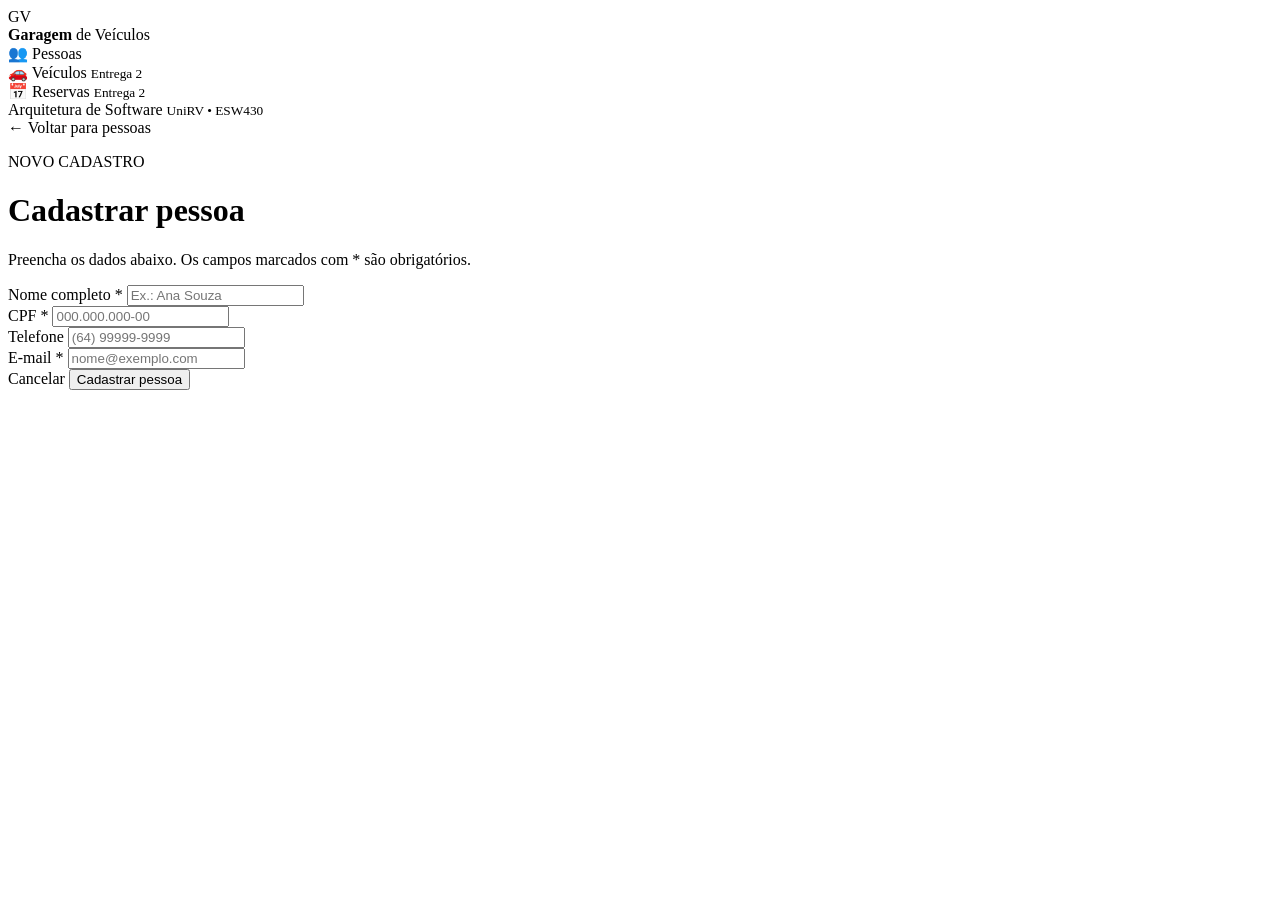
==== src/main/resources/templates/pessoa/PessoaForm.html @ d6558b5c "Entrega 1 - Modulo Pessoas" ====
<!DOCTYPE html>
<html lang="pt-BR" xmlns:th="http://www.thymeleaf.org">
<head>
    <meta charset="UTF-8">
    <meta name="viewport" content="width=device-width, initial-scale=1.0">
    <title th:text="${modoEdicao ? 'Editar pessoa' : 'Nova pessoa'} + ' | Garagem de Veículos'">
        Pessoa | Garagem de Veículos
    </title>
    <link rel="stylesheet" th:href="@{/css/app.css}">
</head>
<body>
<div class="app-shell">
    <aside class="sidebar">
        <div class="brand">
            <div class="brand-icon">GV</div>
            <div>
                <strong>Garagem</strong>
                <span>de Veículos</span>
            </div>
        </div>

        <nav>
            <a class="nav-link active" th:href="@{/pessoas}">
                <span>👥</span> Pessoas
            </a>
            <div class="nav-link disabled"><span>🚗</span> Veículos <small>Entrega 2</small></div>
            <div class="nav-link disabled"><span>📅</span> Reservas <small>Entrega 2</small></div>
        </nav>

        <div class="sidebar-footer">
            <span>Arquitetura de Software</span>
            <small>UniRV • ESW430</small>
        </div>
    </aside>

    <main class="content">
        <header class="form-topbar">
            <a class="back-link" th:href="@{/pessoas}">← Voltar para pessoas</a>

            <div class="form-heading">
                <p class="eyebrow" th:text="${modoEdicao ? 'EDIÇÃO DE CADASTRO' : 'NOVO CADASTRO'}">
                    NOVO CADASTRO
                </p>
                <h1 th:text="${modoEdicao ? 'Editar pessoa' : 'Cadastrar pessoa'}">Cadastrar pessoa</h1>
                <p class="subtitle">
                    Preencha os dados abaixo. Os campos marcados com * são obrigatórios.
                </p>
            </div>
        </header>

        <section class="form-card">
            <form th:object="${pessoa}"
                  th:action="${modoEdicao}
                      ? @{/pessoas/{id}/editar(id=${pessoa.id})}
                      : @{/pessoas/novo}"
                  method="post"
                  novalidate>

                <div class="form-grid">
                    <div class="field field-full">
                        <label for="nome">Nome completo *</label>
                        <input id="nome"
                               type="text"
                               th:field="*{nome}"
                               th:classappend="${#fields.hasErrors('nome')} ? ' input-error' : ''"
                               placeholder="Ex.: Ana Souza"
                               autocomplete="name">
                        <span class="field-error"
                              th:if="${#fields.hasErrors('nome')}"
                              th:errors="*{nome}"></span>
                    </div>

                    <div class="field">
                        <label for="cpf">CPF *</label>
                        <input id="cpf"
                               type="text"
                               th:field="*{cpf}"
                               th:classappend="${#fields.hasErrors('cpf')} ? ' input-error' : ''"
                               placeholder="000.000.000-00"
                               maxlength="14"
                               inputmode="numeric">
                        <span class="field-error"
                              th:if="${#fields.hasErrors('cpf')}"
                              th:errors="*{cpf}"></span>
                    </div>

                    <div class="field">
                        <label for="telefone">Telefone</label>
                        <input id="telefone"
                               type="text"
                               th:field="*{telefone}"
                               placeholder="(64) 99999-9999"
                               maxlength="15"
                               inputmode="tel">
                    </div>

                    <div class="field field-full">
                        <label for="email">E-mail *</label>
                        <input id="email"
                               type="email"
                               th:field="*{email}"
                               th:classappend="${#fields.hasErrors('email')} ? ' input-error' : ''"
                               placeholder="nome@exemplo.com"
                               autocomplete="email">
                        <span class="field-error"
                              th:if="${#fields.hasErrors('email')}"
                              th:errors="*{email}"></span>
                    </div>
                </div>

                <div class="form-actions">
                    <a class="btn btn-secondary" th:href="@{/pessoas}">Cancelar</a>
                    <button class="btn btn-primary" type="submit"
                            th:text="${modoEdicao ? 'Salvar alterações' : 'Cadastrar pessoa'}">
                        Cadastrar pessoa
                    </button>
                </div>
            </form>
        </section>
    </main>
</div>

<script>
    function apenasNumeros(valor) {
        return valor.replace(/\D/g, '');
    }

    function formatarCpf(valor) {
        const v = apenasNumeros(valor).slice(0, 11);
        return v
            .replace(/(\d{3})(\d)/, '$1.$2')
            .replace(/(\d{3})(\d)/, '$1.$2')
            .replace(/(\d{3})(\d{1,2})$/, '$1-$2');
    }

    function formatarTelefone(valor) {
        const v = apenasNumeros(valor).slice(0, 11);

        if (v.length <= 10) {
            return v
                .replace(/(\d{2})(\d)/, '($1) $2')
                .replace(/(\d{4})(\d)/, '$1-$2');
        }

        return v
            .replace(/(\d{2})(\d)/, '($1) $2')
            .replace(/(\d{5})(\d)/, '$1-$2');
    }

    const cpf = document.getElementById('cpf');
    const telefone = document.getElementById('telefone');

    cpf.addEventListener('input', () => cpf.value = formatarCpf(cpf.value));
    telefone.addEventListener('input', () => telefone.value = formatarTelefone(telefone.value));
</script>
</body>
</html>
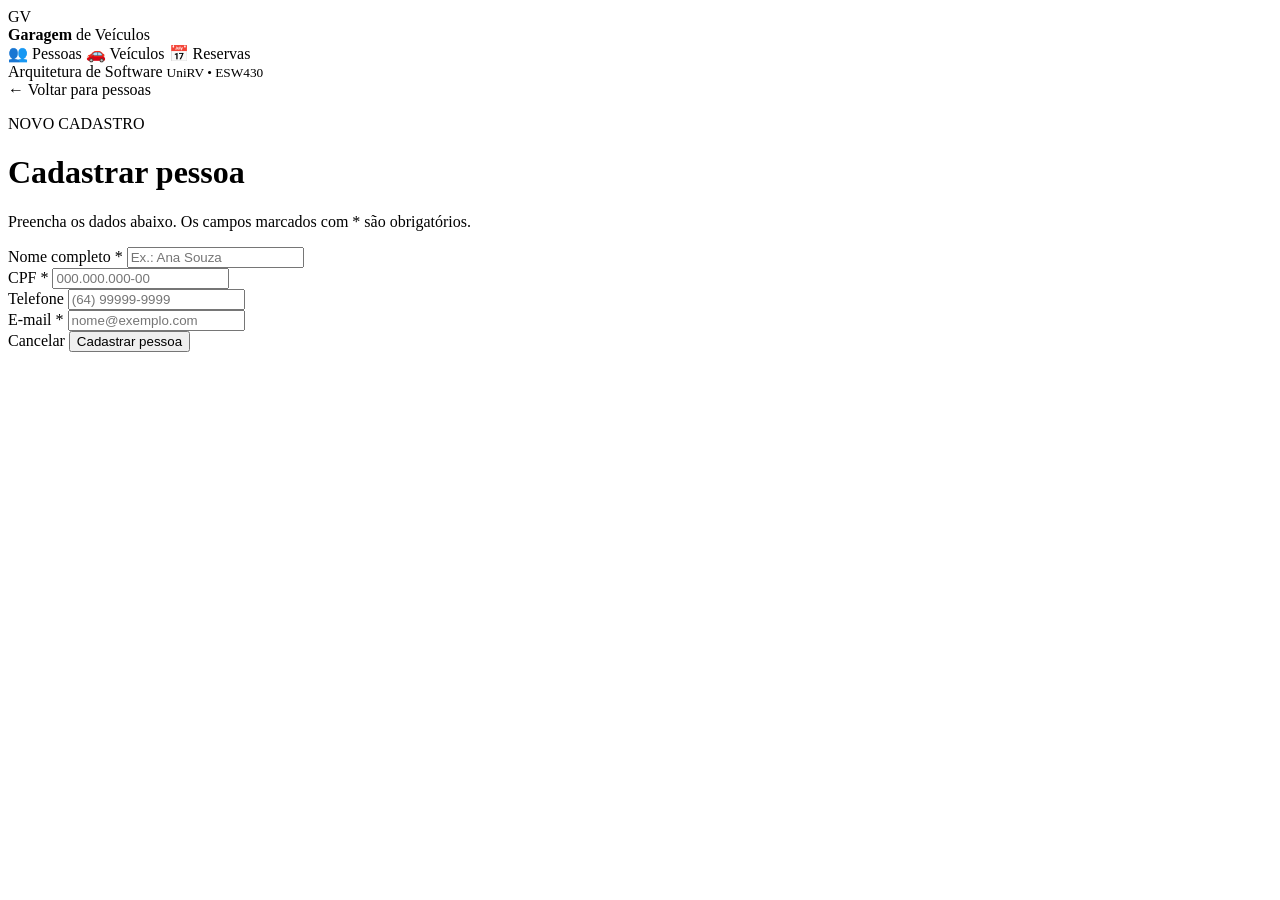
==== commit fd9d3647: "Entrega 2 - Veiculos e Reservas" ====
--- a/src/main/resources/templates/pessoa/PessoaForm.html
+++ b/src/main/resources/templates/pessoa/PessoaForm.html
@@ -20,11 +20,10 @@
         </div>
 
         <nav>
-            <a class="nav-link active" th:href="@{/pessoas}">
-                <span>👥</span> Pessoas
-            </a>
-            <div class="nav-link disabled"><span>🚗</span> Veículos <small>Entrega 2</small></div>
-            <div class="nav-link disabled"><span>📅</span> Reservas <small>Entrega 2</small></div>
+
+            <a class="nav-link active" th:href="@{/pessoas}"><span>👥</span> Pessoas</a>
+            <a class="nav-link" th:href="@{/veiculos}"><span>🚗</span> Veículos</a>
+            <a class="nav-link" th:href="@{/}"><span>📅</span> Reservas</a>
         </nav>
 
         <div class="sidebar-footer">
